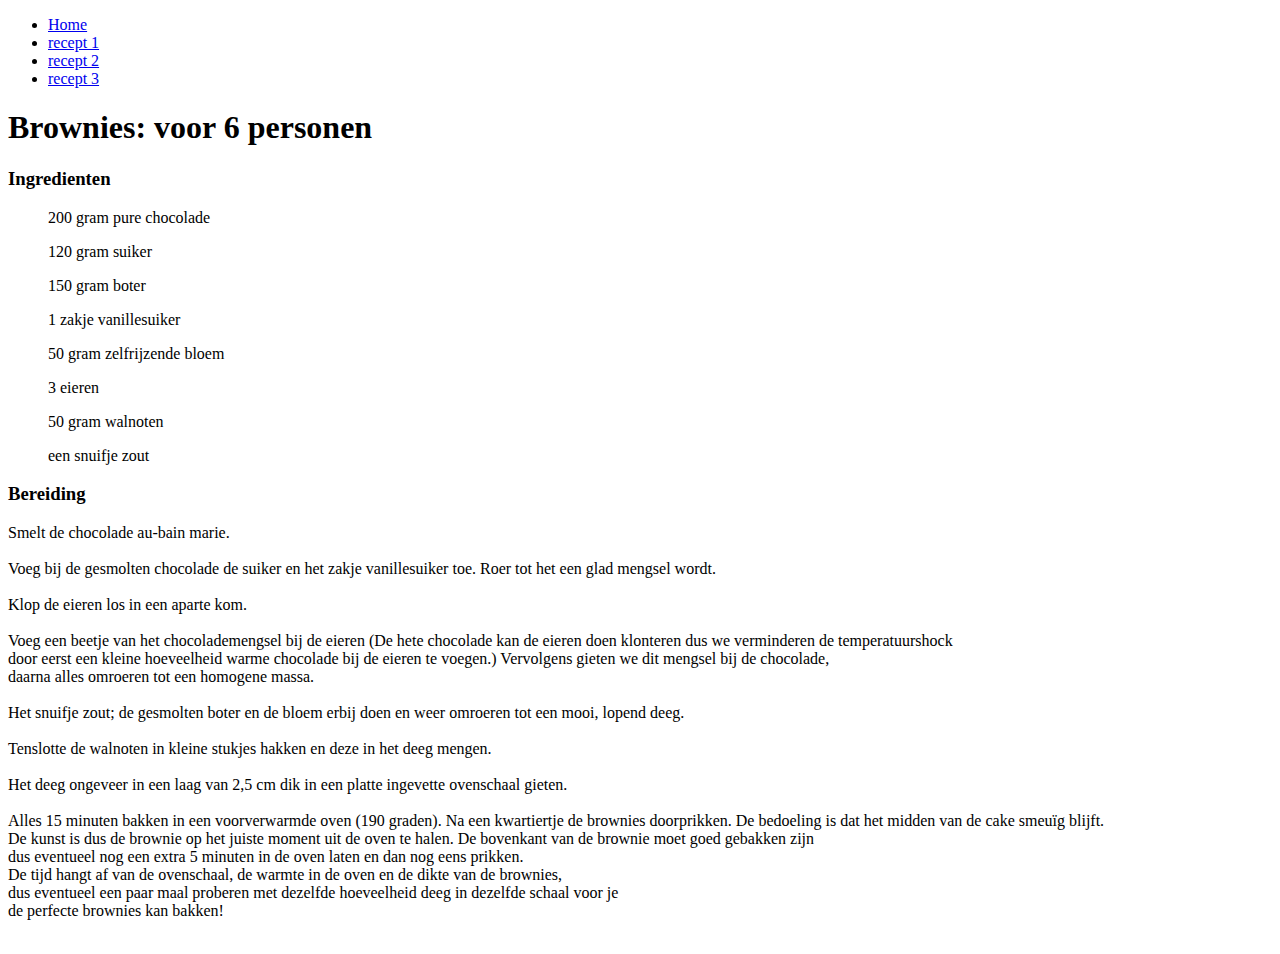
==== recept1.html @ 79f76709 "eerste recept" ====
<!doctype html>
<html lang="en">
<head>
	<meta charset="UTF-8">
	<title>recept: brownies</title>
</head>
<body>
<nav>
<ul>

<li><a href="home.html">Home</a></li>
<li><a href="recept1.html">recept 1</a></li>
<li><a href="recept2.html">recept 2</a></li>
<li><a href="recept3.html">recept 3</a></li>

</ul>
<h1>Brownies: voor 6 personen</h1>
<h3>Ingredienten</h3>
<li>
<ul>200 gram pure chocolade</ul>
<ul>120 gram suiker</ul>
<ul>150 gram boter</ul>
<ul>1 zakje vanillesuiker</ul>
<ul>50 gram zelfrijzende bloem</ul>
<ul>3 eieren</ul>
<ul>50 gram walnoten</ul>
<ul>een snuifje zout</ul>
</li>

<h3>Bereiding</h3>
<p>
Smelt de chocolade au-bain marie.</br></br>
Voeg bij de gesmolten chocolade de suiker en het zakje vanillesuiker toe. Roer tot het een glad mengsel wordt.</br></br>
Klop de eieren los in een aparte kom.</br></br>
Voeg een beetje van het chocolademengsel bij de eieren (De hete chocolade kan de eieren doen klonteren dus we verminderen de temperatuurshock</br> door eerst een kleine hoeveelheid warme chocolade bij de eieren te voegen.) Vervolgens gieten we dit mengsel bij de chocolade,</br> daarna alles omroeren tot een homogene massa.</br></br>
Het snuifje zout; de gesmolten boter en de bloem erbij doen en weer omroeren tot een mooi, lopend deeg.</br></br>
Tenslotte de walnoten in kleine stukjes hakken en deze in het deeg mengen.</br></br>
Het deeg ongeveer in een laag van 2,5 cm dik in een platte ingevette ovenschaal gieten.</br></br> 
Alles 15 minuten bakken in een voorverwarmde oven (190 graden). Na een kwartiertje de brownies doorprikken. De bedoeling is dat het midden van de cake smeuïg blijft.</br> De kunst is dus de brownie op het juiste moment uit de oven te halen. De bovenkant van de brownie moet goed gebakken zijn</br> dus eventueel nog een extra 5 minuten in de oven laten en dan nog eens prikken.</br> De tijd hangt af van de ovenschaal, de warmte in de oven en de dikte van de brownies,</br> dus eventueel een paar maal proberen met dezelfde hoeveelheid deeg in dezelfde schaal voor je</br> de perfecte brownies kan bakken!
</br></br>

</p>

</nav>	
</body>
</html>
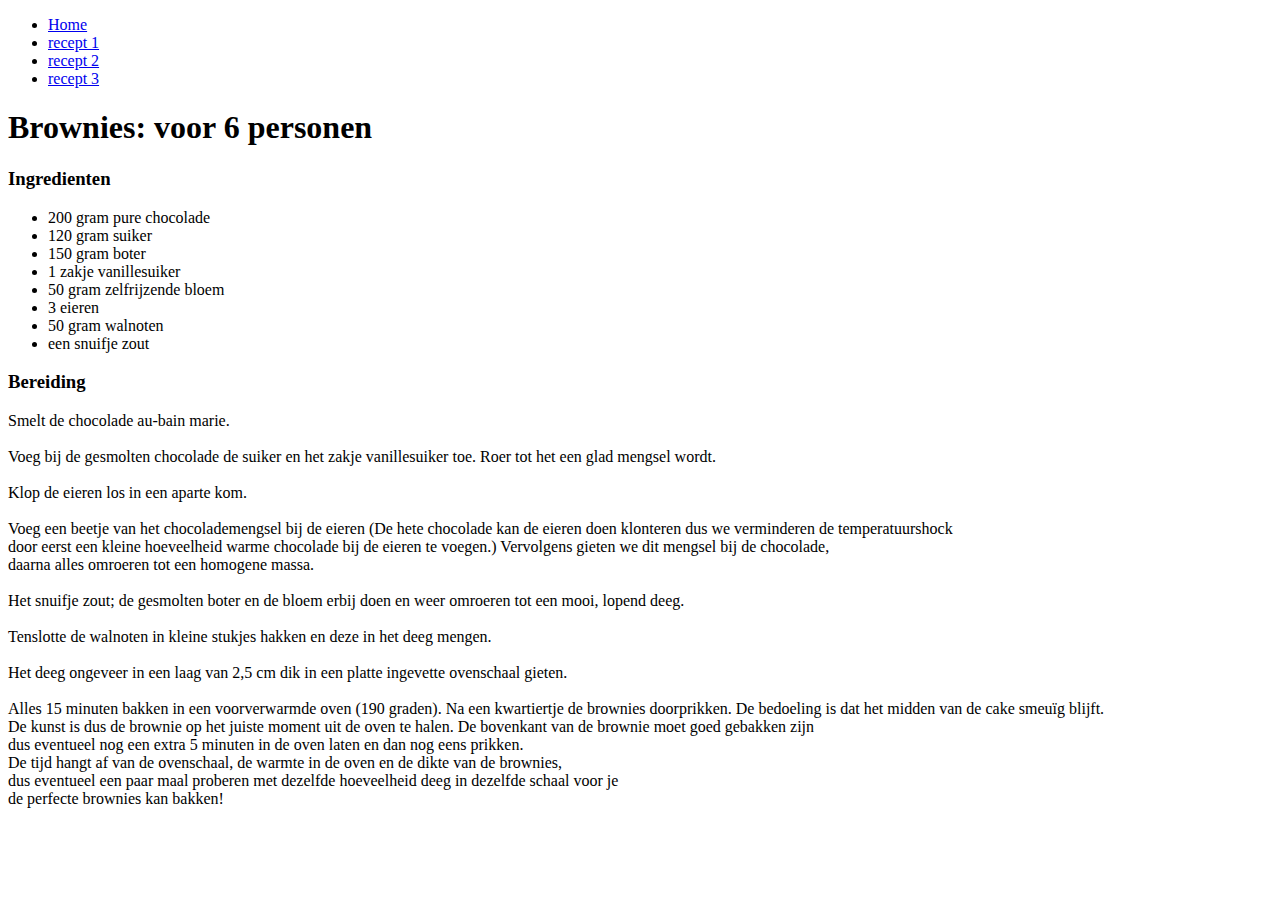
==== commit c9fc93e0: "eerste recept" ====
--- a/recept1.html
+++ b/recept1.html
@@ -16,16 +16,16 @@
 </ul>
 <h1>Brownies: voor 6 personen</h1>
 <h3>Ingredienten</h3>
-<li>
-<ul>200 gram pure chocolade</ul>
-<ul>120 gram suiker</ul>
-<ul>150 gram boter</ul>
-<ul>1 zakje vanillesuiker</ul>
-<ul>50 gram zelfrijzende bloem</ul>
-<ul>3 eieren</ul>
-<ul>50 gram walnoten</ul>
-<ul>een snuifje zout</ul>
-</li>
+<ul>
+<li>200 gram pure chocolade</li>
+<li>120 gram suiker</li>
+<li>150 gram boter</li>
+<li>1 zakje vanillesuiker</li>
+<li>50 gram zelfrijzende bloem</li>
+<li>3 eieren</li>
+<li>50 gram walnoten</li>
+<li>een snuifje zout</li>
+</ul>
 
 <h3>Bereiding</h3>
 <p>
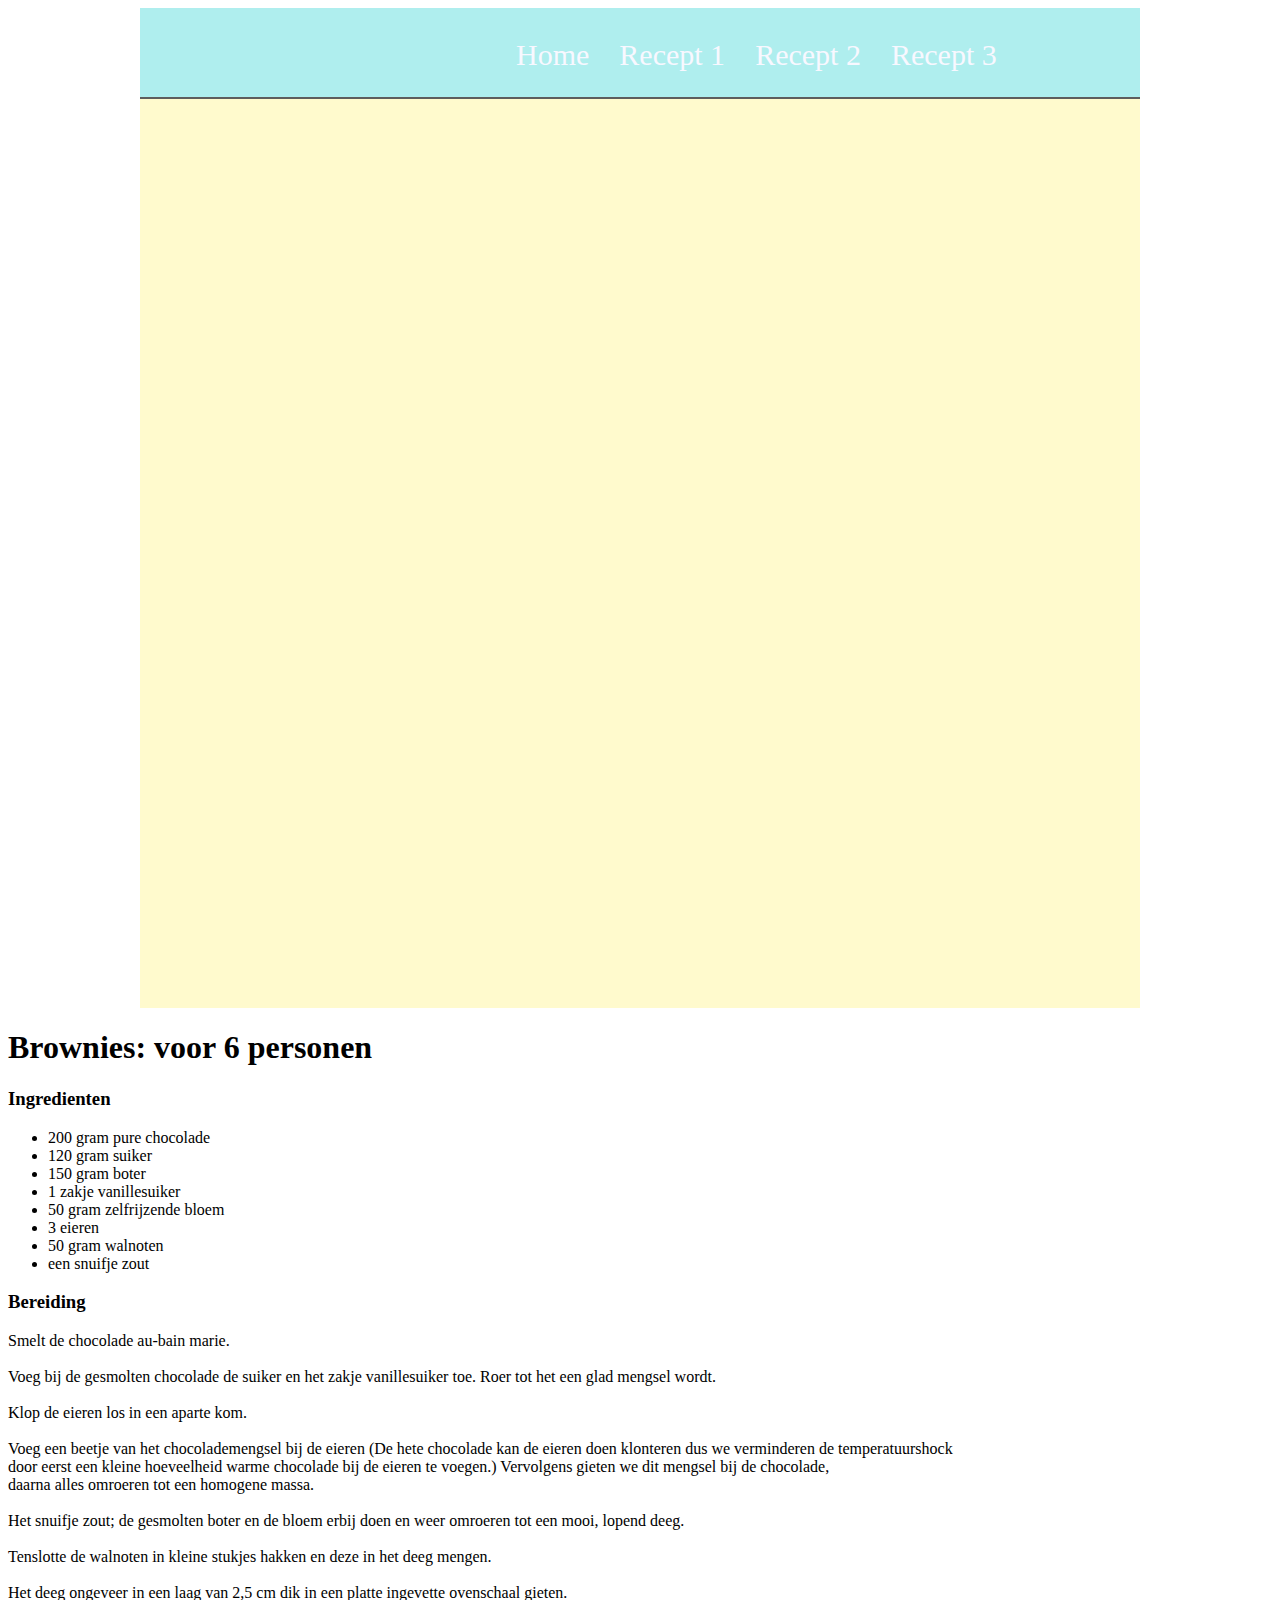
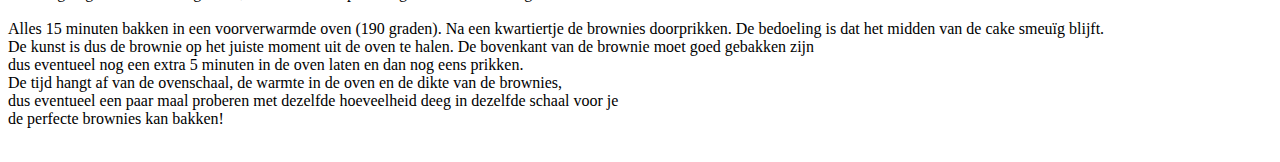
==== commit 152d80d2: "css aanpassingen aan recept1" ====
--- a/recept1.html
+++ b/recept1.html
@@ -2,18 +2,22 @@
 <html lang="en">
 <head>
 	<meta charset="UTF-8">
+		<link rel="stylesheet" type="text/css" href="css.css" />
 	<title>recept: brownies</title>
 </head>
 <body>
+	<div id="wrapper">
 <nav>
 <ul>
 
-<li><a href="home.html">Home</a></li>
-<li><a href="recept1.html">recept 1</a></li>
-<li><a href="recept2.html">recept 2</a></li>
-<li><a href="recept3.html">recept 3</a></li>
+<li><a href="index.html">Home</a></li>
+<li><a href="recept1.html">Recept 1</a></li>
+<li><a href="recept2.html">Recept 2</a></li>
+<li><a href="recept3.html">Recept 3</a></li>
 
 </ul>
+</div>
+</nav>
 <h1>Brownies: voor 6 personen</h1>
 <h3>Ingredienten</h3>
 <ul>
@@ -41,6 +45,6 @@
 
 </p>
 
-</nav>	
+	
 </body>
 </html>	--- a/css.css
+++ b/css.css
@@ -0,0 +1,47 @@
+#wrapper{
+width: 1000px;
+margin-left:auto;
+margin-right:auto;
+background-color: #FFFACD;
+min-height: 1000px;
+}
+nav {
+border-bottom:2px solid rgb(94,93,93);
+background-color: #AFEEEE;
+
+}
+.nav{
+width:624px;
+margin-left:auto;
+margin-right:auto;
+}
+nav{
+height:89px;
+}
+nav ul{
+float:right;
+width:624px;
+margin-top:15px;
+list-style: none;
+}
+nav li{
+padding-top:15px;
+font-size:30px;
+float:left;
+height: 30px;
+text-align:center;
+margin-right: 30px;
+
+}
+nav a{
+color: #F8F8FF;
+text-decoration:none;
+}
+nav li:hover{
+font-weight:bold;
+border-bottom: 3px solid white;
+}
+*******************************************************
+h1{
+	
+}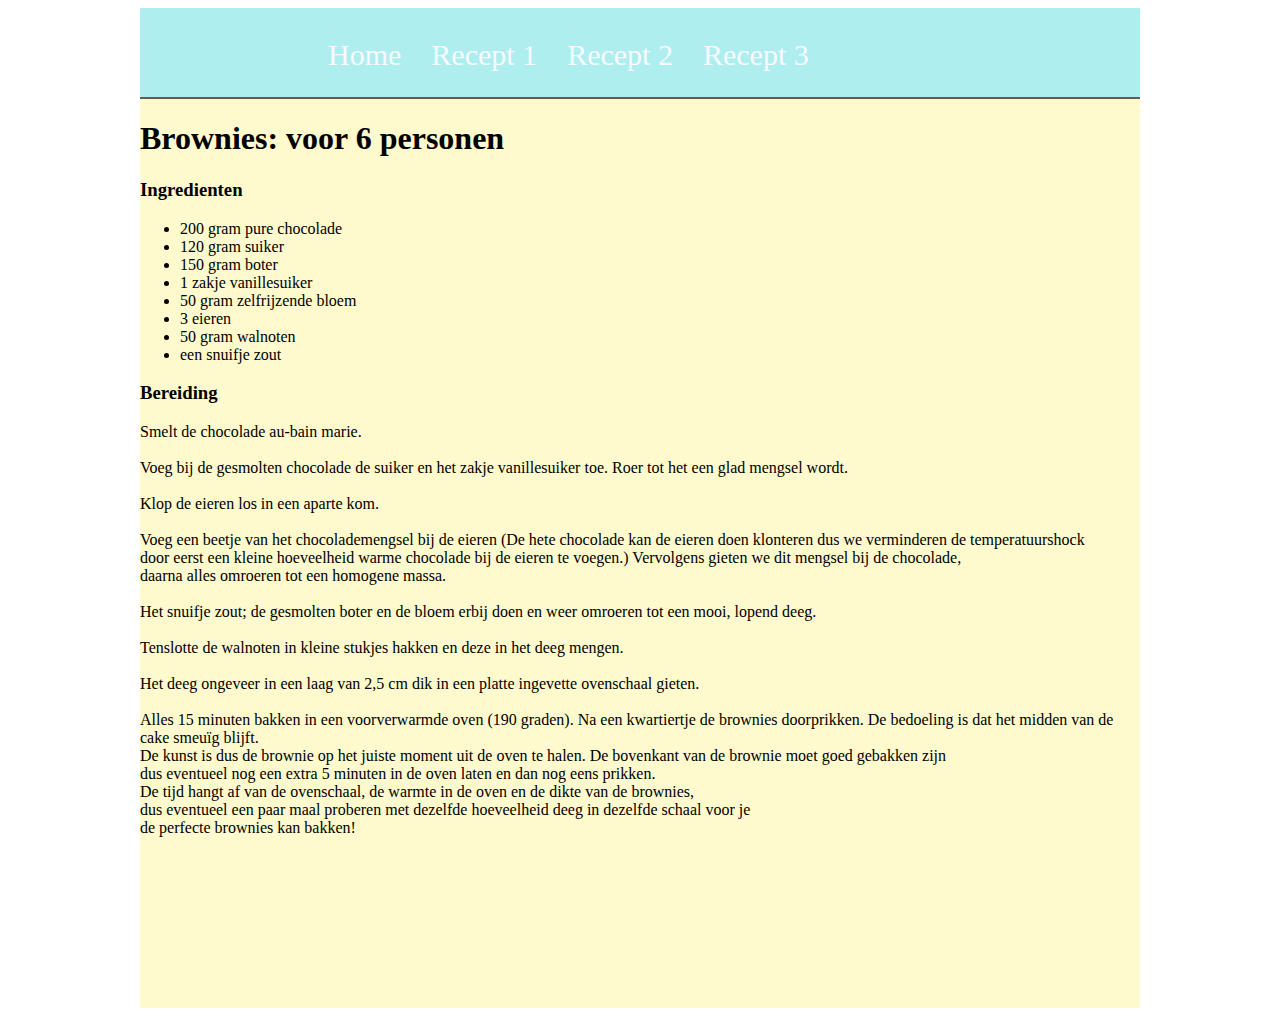
==== commit b2b224b6: "kleine bugfix" ====
--- a/recept1.html
+++ b/recept1.html
@@ -8,6 +8,7 @@
 <body>
 	<div id="wrapper">
 <nav>
+<div class="nav">
 <ul>
 
 <li><a href="index.html">Home</a></li>
@@ -45,6 +46,6 @@
 
 </p>
 
-	
+</div>	
 </body>
 </html>	